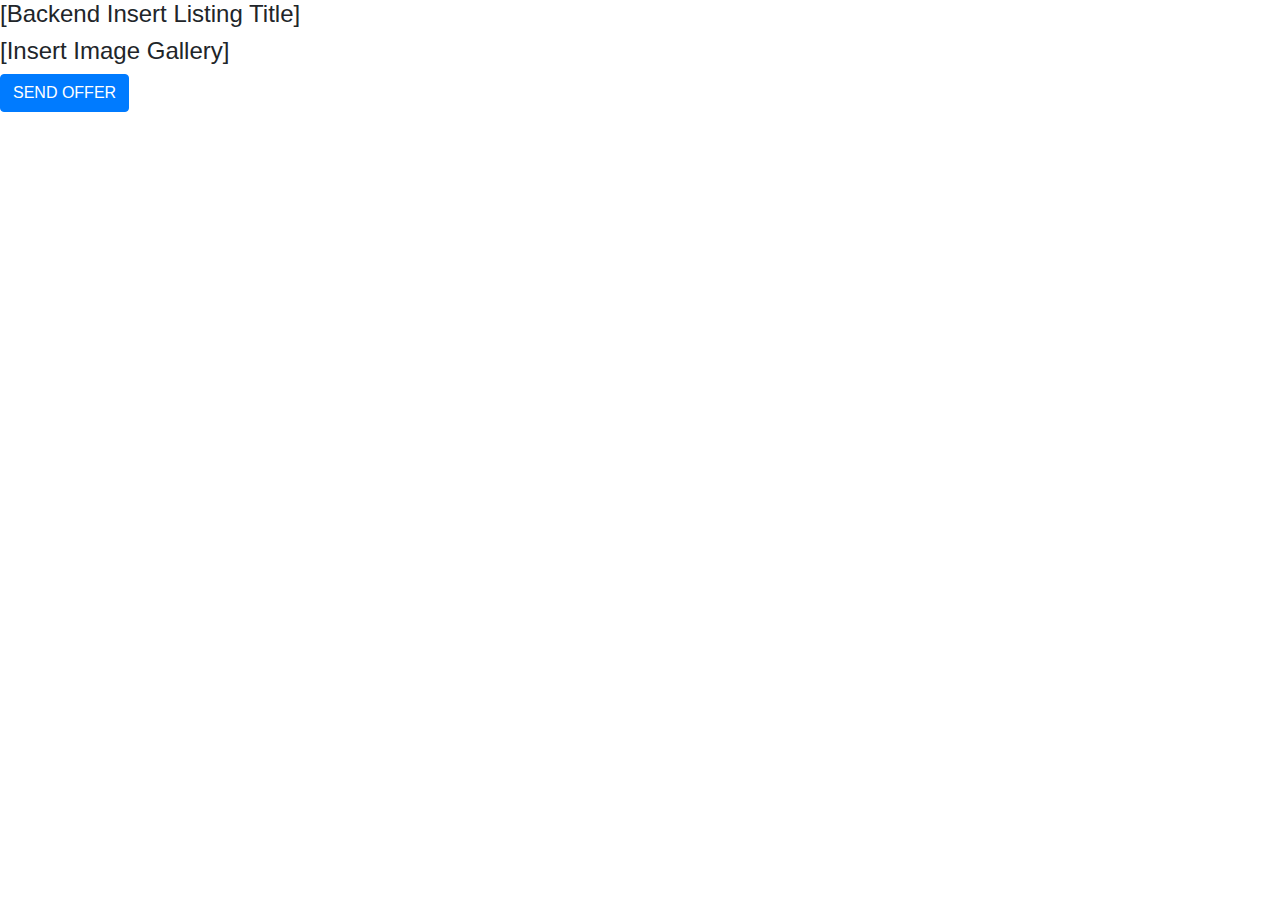
==== listing.html @ a273d232 "Started front end" ====
<!doctype html>
<html>
    <head>
         <!-- Required bootstrap meta tags -->
         <meta charset="utf-8">
         <meta name="viewport" content="width=device-width, initial-scale=1, shrink-to-fit=no">
 
         <!-- Normal meta tags -->
         <meta name="Instagram Clone" content="WashU, Washington University, WashU Digital Marketplace, Washington University Digital Marketplace, snordhus">
 
         <!-- Bootstrap CSS -->
         <link rel="stylesheet" href="https://stackpath.bootstrapcdn.com/bootstrap/4.3.1/css/bootstrap.min.css" integrity="sha384-ggOyR0iXCbMQv3Xipma34MD+dH/1fQ784/j6cY/iJTQUOhcWr7x9JvoRxT2MZw1T" crossorigin="anonymous">
     
         <!-- <link href="style.css" type="text/css" rel="stylesheet"> -->
         <title>Listing</title>
   </head>
    <body>
    <h4>[Backend Insert Listing Title]</h4>
    <h4>[Insert Image Gallery]</h4>
    <button class="btn btn-primary">
        SEND OFFER
    </button>
    </body>
</html>
---- style.css ----
.logo{
    width:5rem;
}
.listingImage{
    width:100%;
}
.listingImage:hover{
    border:1px solid rgb(41, 41, 41);
}
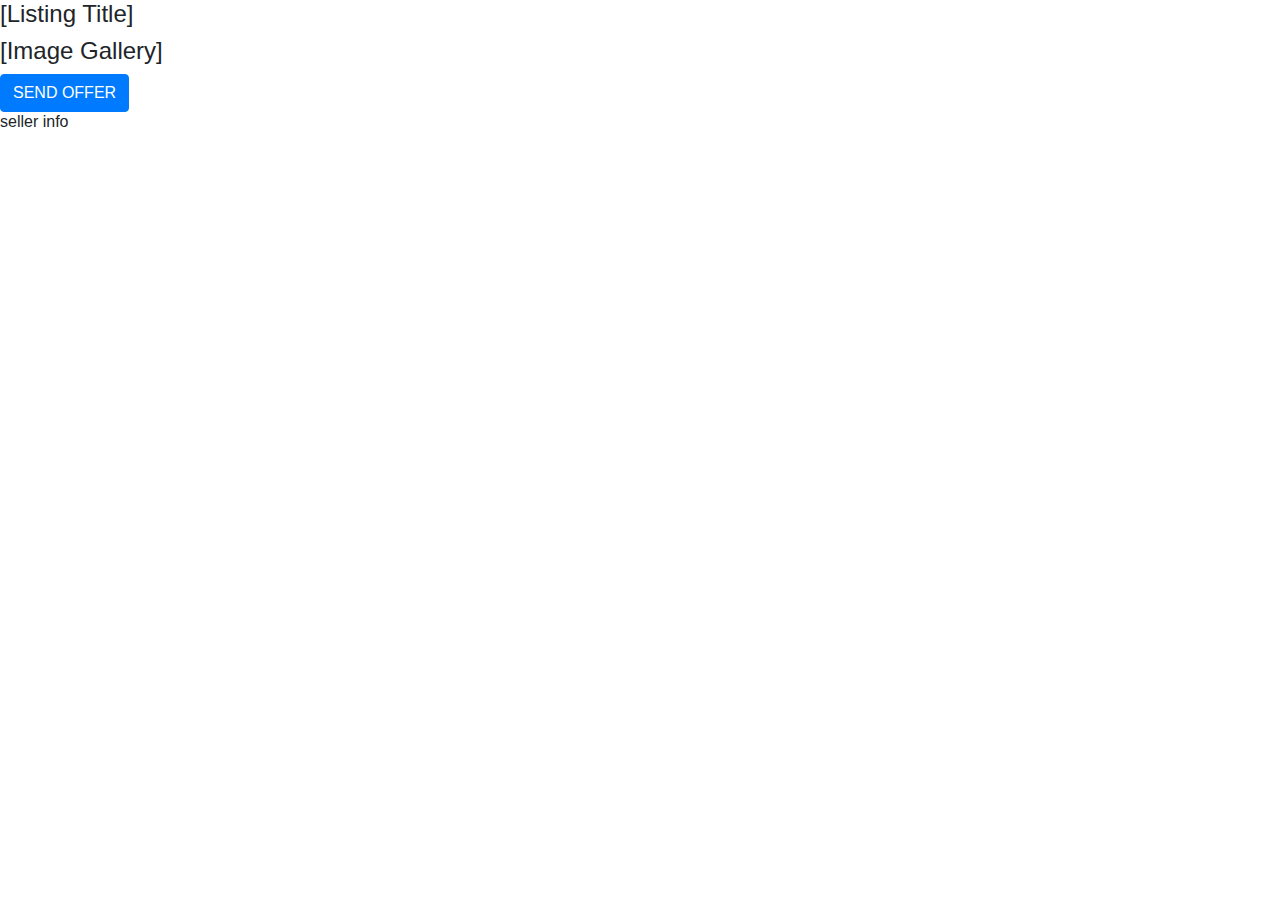
==== commit 576fa8ba: "added sample listing links from homepage" ====
--- a/listing.html
+++ b/listing.html
@@ -15,10 +15,11 @@
          <title>Listing</title>
    </head>
     <body>
-    <h4>[Backend Insert Listing Title]</h4>
-    <h4>[Insert Image Gallery]</h4>
+    <h4>[Listing Title]</h4>
+    <h4>[Image Gallery]</h4>
     <button class="btn btn-primary">
         SEND OFFER
     </button>
+    <h6>seller info</h6>
     </body>
 </html>